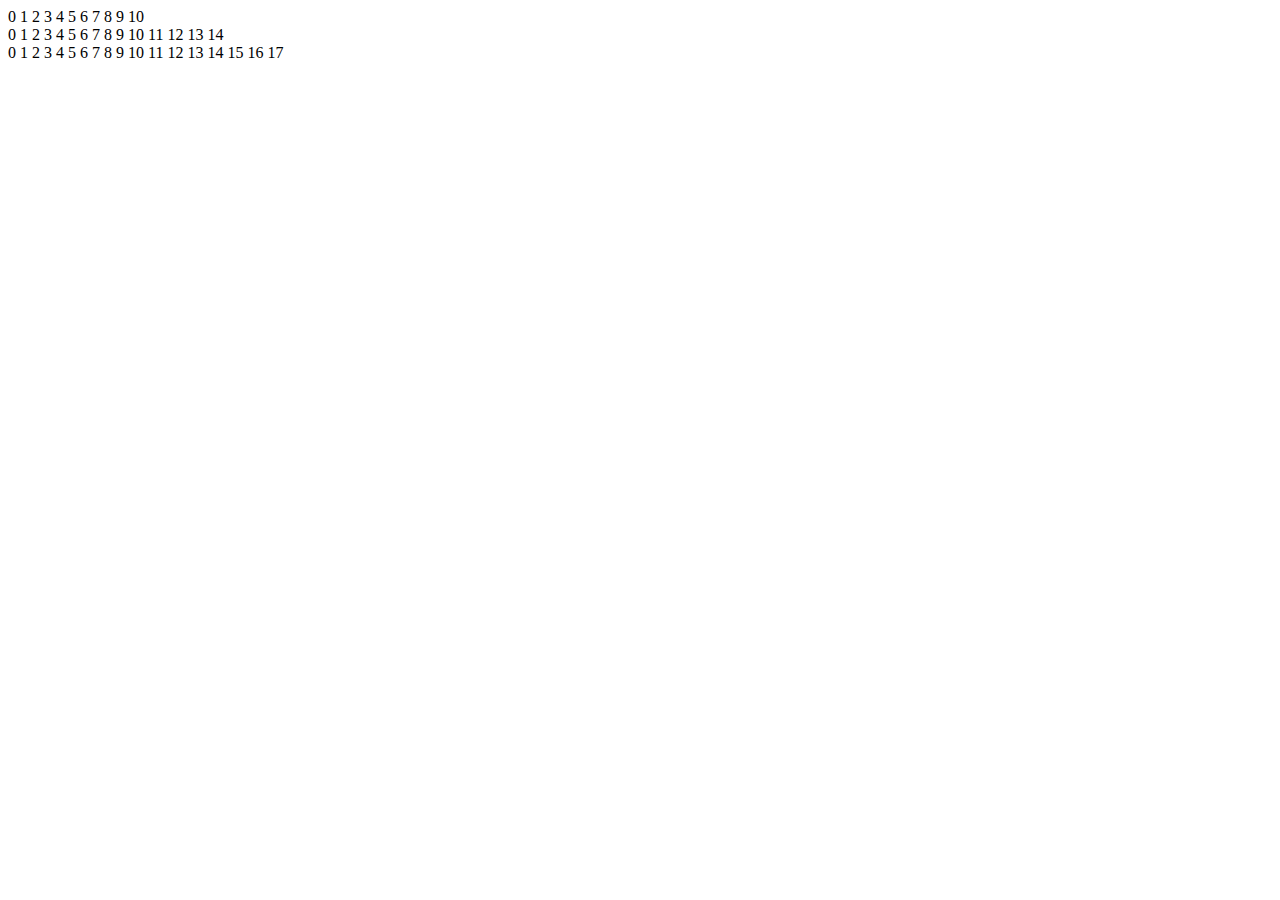
==== template.html @ dafc5727 "js" ====
<!doctype html>
<html lang="en">

<head>
  <title>Title</title>
  <!-- Required meta tags -->
  <meta charset="utf-8">
  <meta name="viewport" content="width=device-width, initial-scale=1, shrink-to-fit=no">

  <!-- Bootstrap CSS v5.2.1 -->
  <link href="https://cdn.jsdelivr.net/npm/bootstrap@5.2.1/dist/css/bootstrap.min.css" rel="stylesheet"
    integrity="sha384-iYQeCzEYFbKjA/T2uDLTpkwGzCiq6soy8tYaI1GyVh/UjpbCx/TYkiZhlZB6+fzT" crossorigin="anonymous">

</head>

<body>
  <header>
   
  <!-- Bootstrap JavaScript Libraries -->
  <script src="https://cdn.jsdelivr.net/npm/@popperjs/core@2.11.6/dist/umd/popper.min.js"
    integrity="sha384-oBqDVmMz9ATKxIep9tiCxS/Z9fNfEXiDAYTujMAeBAsjFuCZSmKbSSUnQlmh/jp3" crossorigin="anonymous">
  </script>

  <script src="https://cdn.jsdelivr.net/npm/bootstrap@5.2.1/dist/js/bootstrap.min.js"
    integrity="sha384-7VPbUDkoPSGFnVtYi0QogXtr74QeVeeIs99Qfg5YCF+TidwNdjvaKZX19NZ/e6oz" crossorigin="anonymous">
  </script>

  <!-- external js -->
  <script src="./template.js"></script>

</body>

</html>
<!--single component
 ********************************
    <!dsadasdad.com 
    <!
    cdsf>
    dsaadas-->
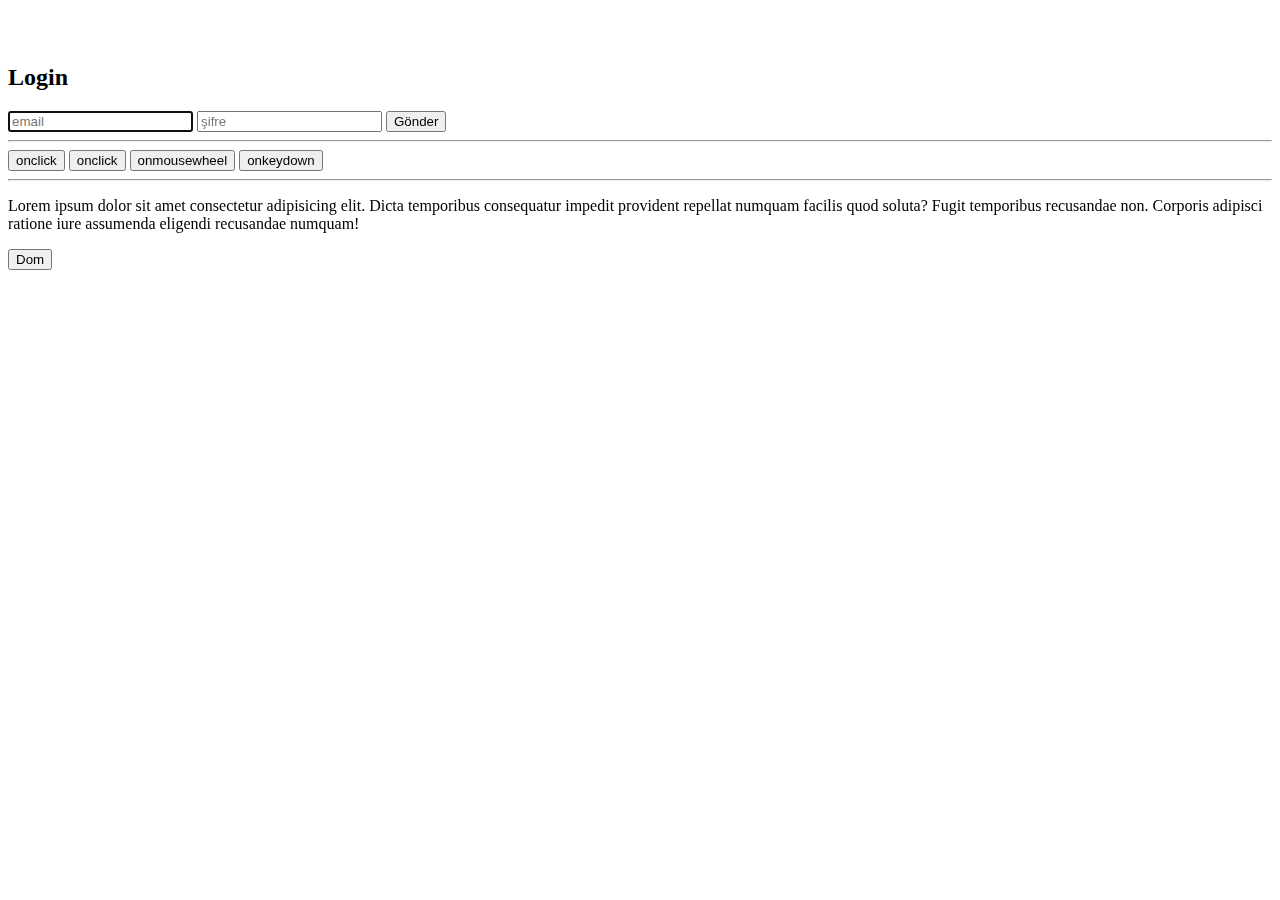
==== commit b933c06f: "try catch" ====
--- a/template.html
+++ b/template.html
@@ -14,16 +14,35 @@
 </head>
 
 <body>
-  <header>
-   
+
+  <br><br>
+
+<form class="container">
+  <h2 class="display-3">Login</h2>
+  <input type="text"  id="email_id"     class="form-control" placeholder="email" required autofocus>
+  <input type="text"  id="password_id"  class="form-control mt-2 mb-2" placeholder="şifre" required>
+  <button type="submit" class="btn btn-primary" onclick="submitData()">Gönder</button>
+</form>
+
+<hr>
+  <!-- event -->
+  <button class="btn btn-primary mt-3" onclick="eventData()">onclick</button>
+  <button class="btn btn-danger mt-3" ondblclick="eventData()">onclick</button>
+  <button class="btn btn-danger mt-3" onmousewheel="eventData()">onmousewheel</button>
+  <button class="btn btn-warning mt-3" onkeydown="eventData()">onkeydown</button>
+  <hr>
+  <!-- event - dom -->
+  <p id="parag_id">Lorem ipsum dolor sit amet consectetur adipisicing elit. Dicta temporibus consequatur impedit provident repellat numquam facilis quod soluta? Fugit temporibus recusandae non. Corporis adipisci ratione iure assumenda eligendi recusandae numquam!</p>
+  <button class="btn btn-primary mt-1" onclick="eventDom()">Dom</button>
+
   <!-- Bootstrap JavaScript Libraries -->
   <script src="https://cdn.jsdelivr.net/npm/@popperjs/core@2.11.6/dist/umd/popper.min.js"
     integrity="sha384-oBqDVmMz9ATKxIep9tiCxS/Z9fNfEXiDAYTujMAeBAsjFuCZSmKbSSUnQlmh/jp3" crossorigin="anonymous">
-  </script>
+    </script>
 
   <script src="https://cdn.jsdelivr.net/npm/bootstrap@5.2.1/dist/js/bootstrap.min.js"
     integrity="sha384-7VPbUDkoPSGFnVtYi0QogXtr74QeVeeIs99Qfg5YCF+TidwNdjvaKZX19NZ/e6oz" crossorigin="anonymous">
-  </script>
+    </script>
 
   <!-- external js -->
   <script src="./template.js"></script>
@@ -31,10 +50,3 @@
 </body>
 
 </html>
-<!--single component
- ********************************
-    <!dsadasdad.com 
-    <!
-    cdsf>
-    dsaadas-->
-    